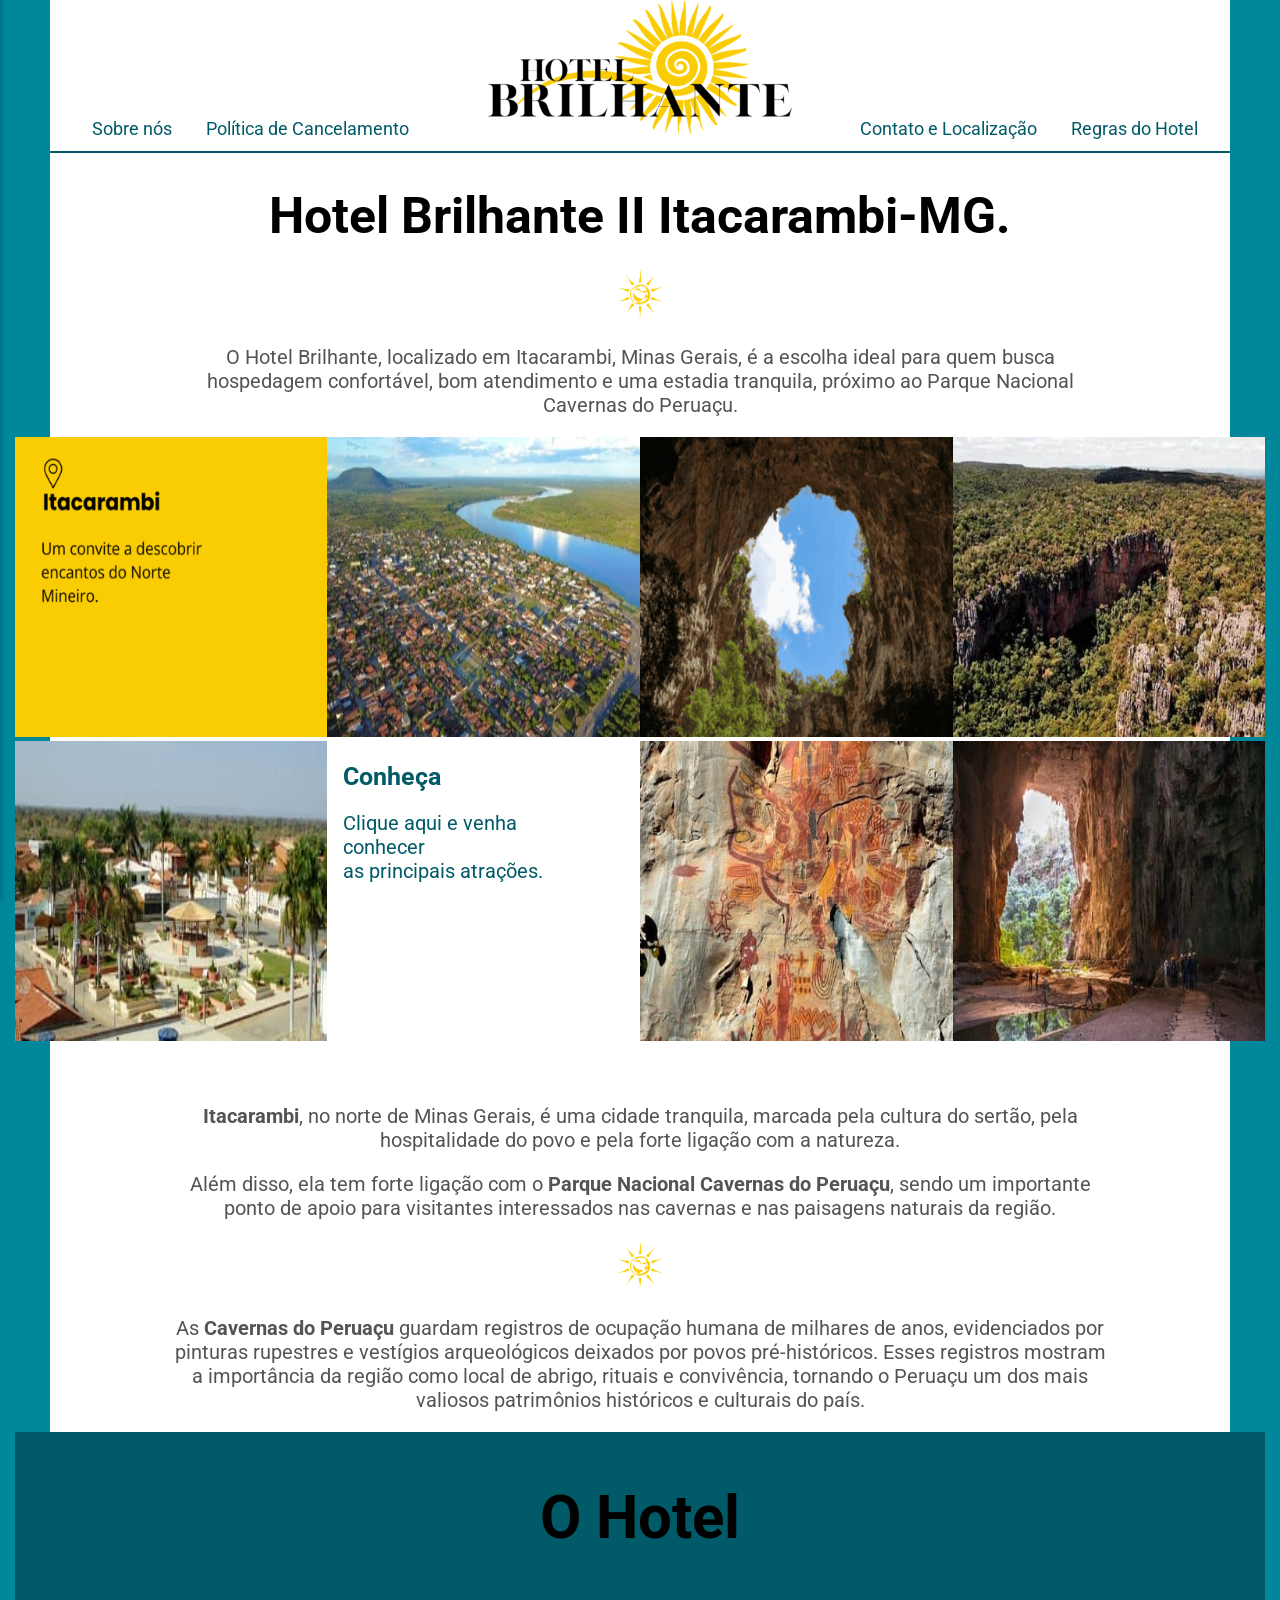
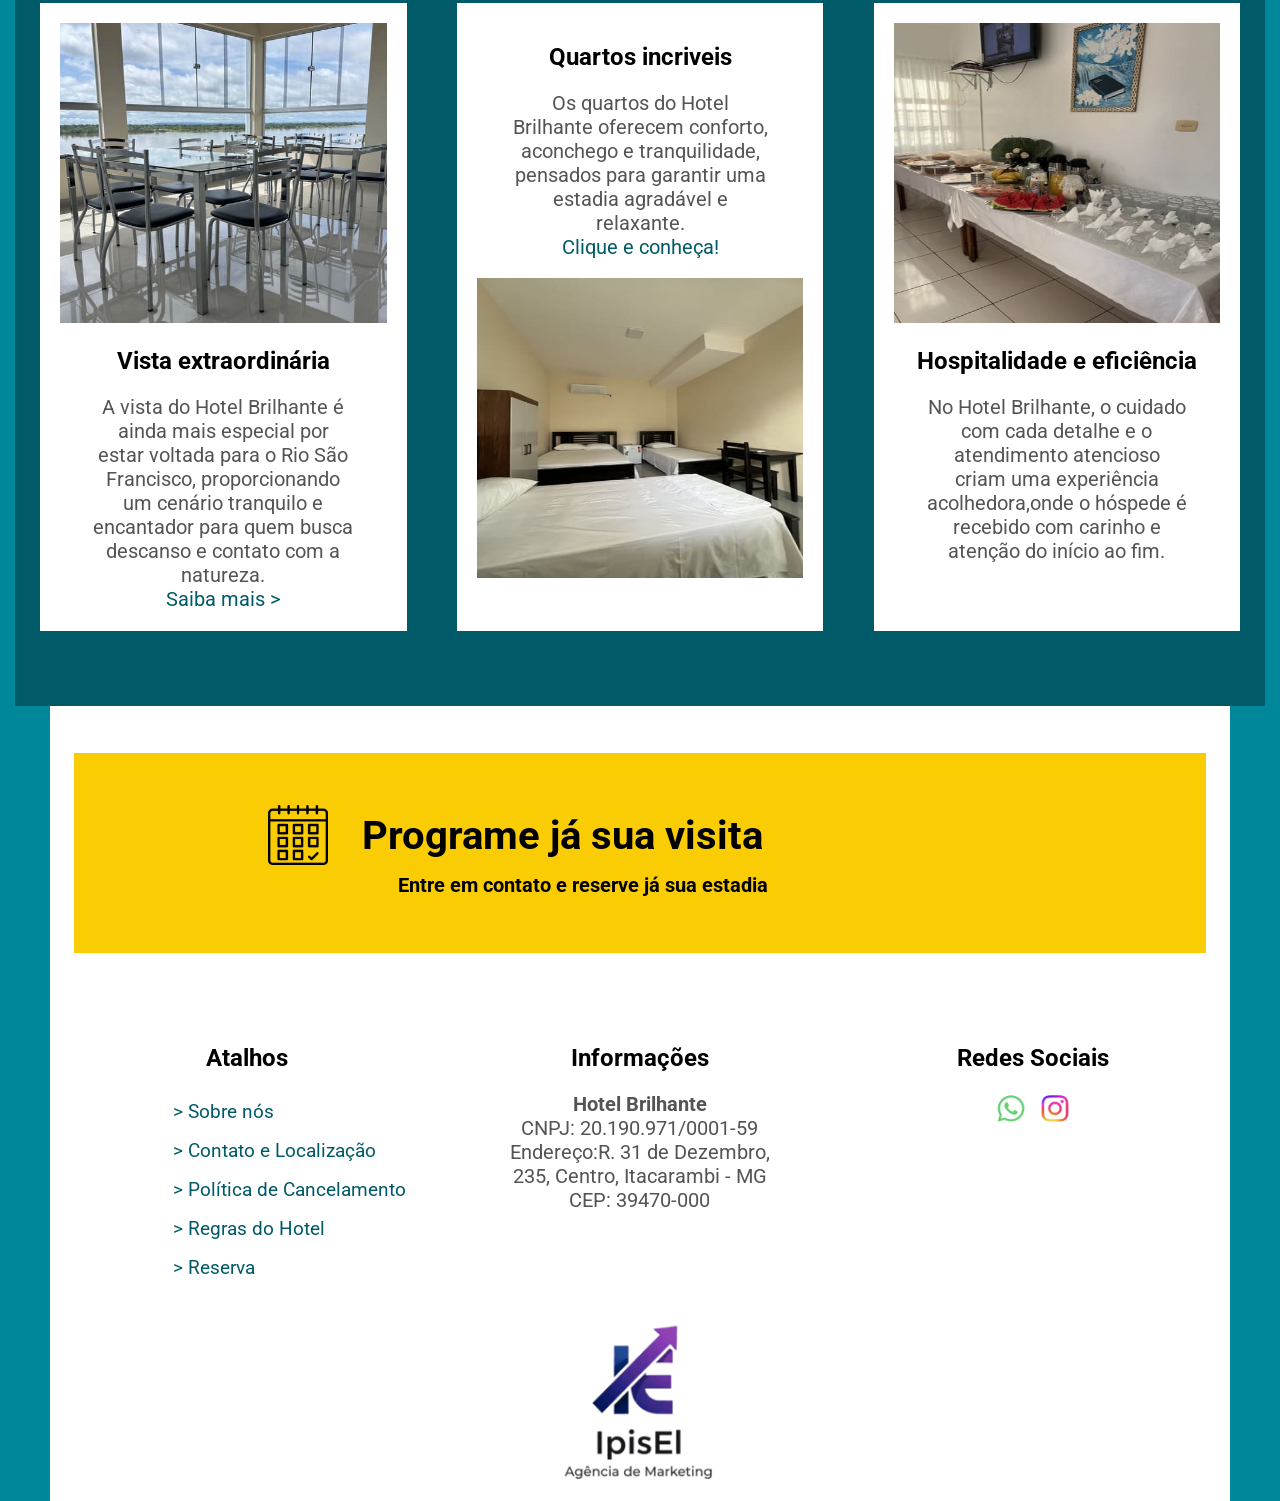
==== index.html @ b3b98c2a "atualização" ====
<!doctype html>
<html lang="pt-br">
  <head>
    <!--METADADOS DO SITE-->
    <meta charset="UTF-8" />

    <meta http-equiv="X-UA-Compatible" content="IE=edge" />

    <meta name="viewport" content="width=device-width, initial-scale=1.0" />
    <meta name="author" content="Luis Carlos S. S. Junior - IpisEl" />
    <meta
      name="description"
      content="Hospede-se no Hotel Brilhante 2 em Itacarambi MG. Conforto, ótimo preço e reservas rápidas. Próximo a Peruaçu e atrações locais."
    />
    <meta
      name="keywords"
      content="hotel, viagem, hospedagem, diária, reserva, itacarambi, peruaçu, caverna"
    />

    <meta property="og:title" content="Hotel Brilhante 2 em Itacarambi MG" />
    <meta
      property="og:description"
      content="Conforto, ótimo preço e reservas rápidas."
    />
    <meta
      property="og:image"
      content="https://hotelbrilhante.com.br/img/og.jpg"
    />
    <meta property="og:url" content="https://hotelbrilhante.com.br/" />
    <meta property="og:type" content="website" />
    <meta property="og:locale" content="pt_BR" />
    <meta property="og:site_name" content="Hotel Brilhante 2" />

    <!--TÍTULO DO SITE-->
    <title>Hotel Brilhante 2 em Itacarambi MG | Página Principal</title>

    <!--LINK ICON-->
    <link
      rel="icon"
      href="https://hotelbrilhante.com.br/img/sol.png"
      type="image/png"
    />

    <!--LINK PARA O CSS-->
    <link rel=" stylesheet" href="css/global.css" />
    <link rel=" stylesheet" href="css/index.css" />
    <link rel=" stylesheet" href="css/responsividade.css" />
  </head>

  <body>
    <!--TOPO-->
    <nav class="navbar">
      <div class="btn-hamburger">☰</div>
      <div class="navegacao">
        <!--MENU DE NAVEGAÇÃO-->
        <a href="sobre.html">Sobre nós</a>
        <a href="cancelamento.html">Política de Cancelamento</a>
      </div>

      <div class="logo">
        <!--LOGO-->
        <img
          src="img/logo.png"
          alt="Logo principal do hotel brilhante 2 itacarambi minas gerais."
        />
      </div>

      <div class="navegacao">
        <!--MENU DE NAVEGAÇÃO-->
        <a href="contato.html">Contato e Localização</a>

        <a href="regras.html">Regras do Hotel</a>
      </div>

      <div class="menu-mobile">
        <div class="btn-fechar">×</div>
        <a href="sobre.html">Sobre nós</a>
        <a href="contato.html">Contato e Localização</a>
        <a href="cancelamento.html">Política de Cancelamento</a>
        <a href="regras.html">Regras do Hotel</a>
        <a href="reserva.html">Reserva</a>
      </div>

      <div class="overlay"></div>
    </nav>

    <header class="header">
      <h1>Hotel Brilhante II Itacarambi-MG.</h1>
      <img src="img/sol.png" alt="Sol" style="width: 50px" />

      <!--FRASE SOBRE O HOTEL-->
      <p>
        O Hotel Brilhante, localizado em Itacarambi, Minas Gerais, é a escolha
        ideal para quem busca hospedagem confortável, bom atendimento e uma
        estadia tranquila, próximo ao Parque Nacional Cavernas do Peruaçu.
      </p>

      <section class="grupo-img">
        <!--IMAGENS ILUSTRATIVAS-->
        <figure class="imagens">
          <img src="img/itac.png" alt="Imagem de itacarambi minas gerais." />
        </figure>

        <figure class="imagens">
          <img src="img/cidade.jpeg" alt="Imagem de itacarambi minas gerais." />
        </figure>

        <figure class="imagens">
          <img
            src="img/coracao.png"
            alt="Imagem do coração que fica dentro das cavernas do peruaçu, próximo ao hotel brilhante 2 em itacarambi minas gerais."
          />
        </figure>

        <figure class="imagens">
          <img
            src="img/peru.jpeg"
            alt="Imagem da caverna do peruaçu vista de cima que fica proxíma ao hotel brilhante 2 de itacarambi minas gerais."
          />
        </figure>

        <figure class="imagens">
          <img src="img/itac2.jpeg" alt="Imagem de itacarambi minas gerais." />
        </figure>

        <figure class="imagens">
          <h2>Conheça</h2>
          <a href="contato.html"
            >Clique aqui e venha conhecer<br />
            as principais atrações.</a
          >
        </figure>

        <figure class="imagens">
          <img
            src="img/desenhos.jpeg"
            alt="Imagem dos desenhos que ficam dentro das cavernas do peruaçu que fica proxímo ao hotel brilhante 2 itacarambi."
          />
        </figure>

        <figure class="imagens">
          <img
            src="img/caverna.jpeg"
            alt="Imagem do interior das cavernas do peruaçu que fica proxímo ao hotel brilhante 2 em itacarambi minas gerais."
          />
        </figure>
      </section>
    </header>

    <main class="header">
      <!--UM POUCO SOBRE ITACARAMBI-->
      <p>
        <strong>Itacarambi</strong>, no norte de Minas Gerais, é uma cidade
        tranquila, marcada pela cultura do sertão, pela hospitalidade do povo e
        pela forte ligação com a natureza.
      </p>

      <!--UM POUCO SOBRE O PERUAÇU-->
      <p>
        Além disso, ela tem forte ligação com o
        <strong>Parque Nacional Cavernas do Peruaçu</strong>, sendo um
        importante ponto de apoio para visitantes interessados nas cavernas e
        nas paisagens naturais da região.
      </p>

      <div class="sol">
        <img
          src="img/sol.png"
          alt="Mini logo divísoria de texto do hotel brilhante 2 itacarambi minas gerais, formato de sol."
          style="width: 50px"
        />
      </div>

      <p>
        As <strong>Cavernas do Peruaçu</strong> guardam registros de ocupação
        humana de milhares de anos, evidenciados por pinturas rupestres e
        vestígios arqueológicos deixados por povos pré-históricos. Esses
        registros mostram a importância da região como local de abrigo, rituais
        e convivência, tornando o Peruaçu um dos mais valiosos patrimônios
        históricos e culturais do país.
      </p>

      <section class="cards">
        <h2 id="hotel">O Hotel</h2>

        <div class="coluna">
          <!--ATALHOS-->
          <!--ADICIONAR FOTO-->
          <img
            src="img/vista.jpeg"
            alt="Imagem da vista do hotel brilhante 2 itacarambi."
          />
          <h2>Vista extraordinária</h2>
          <p>
            A vista do Hotel Brilhante é ainda mais especial por estar voltada
            para o Rio São Francisco, proporcionando um cenário tranquilo e
            encantador para quem busca descanso e contato com a natureza.
            <br /><a href="contato.html">Saiba mais ></a>
          </p>
        </div>

        <div class="coluna">
          <h2>Quartos incriveis</h2>
          <p>
            Os quartos do Hotel Brilhante oferecem conforto, aconchego e
            tranquilidade, pensados para garantir uma estadia agradável e
            relaxante. <br /><a href="contato.html">Clique e conheça!</a>
          </p>
          <br />
          <!--ADICIONAR FOTO-->
          <img
            src="img/aptoFamilia.jpeg"
            alt="Imagem de uma dos quartos do hotel brilhante 2 em itacarambi minas gerais."
          />
        </div>

        <div class="coluna">
          <!--ADICIONAR FOTO-->
          <img
            src="img/cafe.jpeg"
            alt="Imagem do café da manhã gratuito do hotel brilhante 2 em itacarambi minas gerais."
          />
          <h2>Hospitalidade e eficiência</h2>
          <p>
            No Hotel Brilhante, o cuidado com cada detalhe e o atendimento
            atencioso criam uma experiência acolhedora,onde o hóspede é recebido
            com carinho e atenção do início ao fim.
          </p>
        </div>
      </section>
      <a href="contato.html" style="text-decoration: none">
        <div class="reserva">
          <img
            src="img/compromisso.png"
            alt="Imagem criativa de reserva para o hotel brilhante 2 em itacarambi minas gerais."
          />
          <h2>Programe já sua visita</h2>
          <h3>Entre em contato e reserve já sua estadia</h3>
        </div>
      </a>
    </main>

    <footer class="rodape">
      <div class="atalhos">
        <!--LINK RELATIVO(INTERNO)-->
        <h2>Atalhos</h2>
        <a href="sobre.html">> Sobre nós</a>
        <a href="contato.html">> Contato e Localização</a>
        <a href="cancelamento.html">> Política de Cancelamento</a>
        <a href="regras.html">> Regras do Hotel</a>
        <a href="reserva.html">> Reserva</a>
      </div>

      <div class="informacoes">
        <!--INFORMAÇÕES DO HOTEL-->
        <h2>Informações</h2>
        <p>
          <strong>Hotel Brilhante</strong><br />CNPJ: 20.190.971/0001-59
          <br />Endereço:R. 31 de Dezembro,<br />
          235, Centro, Itacarambi - MG<br />
          CEP: 39470-000
        </p>
      </div>

      <div class="redes">
        <!--REDES SOCIAIS-->
        <h2>Redes Sociais</h2>
        <a
          href="https://wa.me//553836131170?text=Olá, quero fazer uma reserva.
"
          target="_blank"
          ><img
            src="img/whatsappicon.png"
            alt="Logo que redireciona para o WhatsApp do hotel brilhante 2 em itacarambi minas gerais."
        /></a>

        <a href="https://www.instagram.com/hotelbrilhante2/" target="_blank"
          ><img
            src="img/instagramicon.png"
            alt="Logo que redireciona para o Instagram do hotel brilhante 2 em itacarambi minas gerais."
        /></a>
      </div>

      <div class="ipisel">
        <!--LOGO IPISEL-->
        <img
          src="img/ipisel.png"
          alt="Logo da empresa ipisel que criou o site do hotel brilhante 2 itacarambi minas gerais."
        />
      </div>
    </footer>

    <script src="js/global.js" defer></script>
  </body>
</html>
---- css/global.css ----
/*FONTE*/
/* roboto-regular - latin */
@font-face {
  font-display: swap; /* Check https://developer.mozilla.org/en-US/docs/Web/CSS/@font-face/font-display for other options. */
  font-family: "Roboto";
  font-style: normal;
  font-weight: 400;
  src: url("../fonts/roboto-v51-latin-regular.woff2") format("woff2"); /* Chrome 36+, Opera 23+, Firefox 39+, Safari 12+, iOS 10+ */
}
/* roboto-700 - latin */
@font-face {
  font-display: swap; /* Check https://developer.mozilla.org/en-US/docs/Web/CSS/@font-face/font-display for other options. */
  font-family: "Roboto";
  font-style: normal;
  font-weight: 700;
  src: url("../fonts/roboto-v51-latin-700.woff2") format("woff2"); /* Chrome 36+, Opera 23+, Firefox 39+, Safari 12+, iOS 10+ */
}

/*GERAL*/
* {
  box-sizing: border-box;
}

/*BODY*/
body {
  margin: 0px;
  font-family: "Roboto", sans-serif;
  border-left: #00879a 300px solid;
  border-right: #00879a 300px solid;
}

/*PARÁGRAFO*/
p {
  color: #545454;
}

img {
  max-width: 100%;
}

/*NAVEGAÇÃO DO TOPO*/
.navbar {
  display: flex;
  flex-flow: row wrap;
  height: auto;
  justify-content: center;
  align-items: end;
  border-bottom: 2px #005a67 solid;
}

/*LOGO DO TOPO*/
.logo {
  flex: 30%;
  text-align: center;
  margin-bottom: 1%;
}

.logo a:hover {
  opacity: 0.5;
}

.logo img {
  width: 90%;
}

/*LINKS DO TOPO*/
.navegacao {
  flex: 30%;
  text-align: center;
  margin-bottom: 1%;
  margin-left: 1%;
  margin-right: 1%;
}

.navegacao a {
  color: #005a67;
  text-decoration: none;
  font-size: 18px;
  padding: 20px 15px;
}

.navegacao a:hover {
  border-top: 2px #facc04 solid;
  color: #005a67;
}

.btn-hamburger {
  font-size: 30px;
  cursor: pointer;
  display: none;
  height: 35px;
  padding-left: 2px;
  padding-right: 2px;
  border-radius: 3px;
  position: relative;
  z-index: 999;
  top: 20px;
  left: 10px;
}

.btn-hamburger:hover {
  opacity: 0.5;
}

.btn-fechar:hover {
  opacity: 0.5;
}

.menu-mobile {
  position: fixed;
  top: 0;
  left: -250px;
  width: 250px;
  height: 100vh;
  background: #ffffff;
  display: flex;
  flex-direction: column;
  gap: 20px;
  padding: 60px 20px;
  transition: 0.3s ease;
  box-shadow: 2px 0 5px rgba(0, 0, 0, 0.2);
  background-color: #005a67;
  z-index: 1000;
}

.menu-mobile a {
  font-size: 18px;
  text-decoration: none;
  color: white;
  height: 20px;
  margin-top: 10%;
}

.menu-mobile a:hover {
  border-top: 2px #facc04 solid;
  color: black;
}

.menu-mobile.ativo {
  left: 0;
}

.btn-fechar {
  font-size: 30px;
  cursor: pointer;
  position: absolute;
  top: 15px;
  right: 15px;
}

.overlay {
  position: fixed;
  top: 0;
  left: 0;
  width: 100vw;
  height: 100vh;
  background: rgba(0, 0, 0, 0.6);
  opacity: 0;
  pointer-events: none;
  transition: 0.3s ease;
  z-index: 900;
}

.overlay.ativo {
  opacity: 1;
  pointer-events: all;
}

/*HEADER GLOBAL (TEXTOS)*/
.header {
  text-align: center;
  margin-bottom: 5%;
}

.header h1 {
  font-size: 50px;
  margin-bottom: 2%;
}

.header p {
  font-size: 20px;
  margin-left: 20%;
  margin-right: 20%;
}

.header h3 {
  font-size: 30px;
}

.header ul {
  display: inline-block;
  width: 550px;
  text-align: left;
  color: gray;
  padding-left: 100px;
  font-size: 20px;
}

/*RODAPÉ*/
.rodape {
  display: flex;
  flex-flow: row wrap;
}

/*ATALHOS DO RODAPÉ*/
.atalhos {
  flex: 30%;
  margin: 1%;
  text-align: center;
}

.atalhos a {
  display: inline-block;
  text-align: left;
  width: 100%;
  padding-left: 30%;
  padding-top: 8px;
  padding-bottom: 8px;
  font-size: 19px;
  text-decoration: none;
  color: #005a67;
}

.atalhos a:hover {
  color: #facc04;
}

/*INFORMAÇÕES DO HOTEL DO RODAPÉ*/
.informacoes {
  flex: 30%;
  margin: 1%;
  text-align: center;
}

.informacoes p {
  font-size: 20px;
}

/*REDES SOCIAS DO RODAPÉ*/
.redes {
  flex: 30%;
  margin: 1%;
  text-align: center;
}

.redes img {
  width: 40px;
}

.redes img:hover {
  opacity: 0.5;
}

/*LOGO DO RODAPÉ*/
.ipisel {
  flex: 100%;
  text-align: center;
}

.ipisel img {
  width: 20%;
}

/*REGRAS*/

.regras {
  text-align: center;
  margin-bottom: 5%;
}

.regras h1 {
  font-size: 50px;
  margin-bottom: 2%;
}

.regras p {
  font-size: 20px;
  margin-left: 20%;
  margin-right: 20%;
}

.regras h2 {
  font-size: 30px;
}
---- css/index.css ----
/*SEÇÃO DE TEXTOS E IMAGENS DO HEADER*/
.grupo-img {
  display: flex;
  flex-flow: row wrap;
  width: 106%;
  position: relative;
  right: 3%;
}

.imagens {
  flex: 25%;
  width: 100%;
  margin: 0px;
}

.imagens img {
  width: 100%;
  height: 300px;
}

.imagens h2,
.imagens a {
  display: inline-block;
  color: #005a67;
  text-align: left;
  width: 80%;
  margin-right: 10%;
}

.imagens h2 {
  font-size: 25px;
}

.imagens a {
  font-size: 20px;
  text-decoration: none;
}

.imagens a:hover {
  color: #facc04;
}

/*SEÇÃO DOS CARDS*/
.cards {
  display: flex;
  flex-flow: row wrap;
  background-color: #005a67;
  width: 106%;
  position: relative;
  right: 3%;
  padding-bottom: 50px;
}

#hotel {
  flex: 100%;
  font-size: 60px;
}

.coluna {
  flex: 27%;
  background-color: white;
  margin: 0% 2% 2% 2%;
  padding: 20px;
}

.coluna h3 {
  font-size: 22px;
}

.coluna p {
  margin: 0px;
}

.coluna a {
  text-decoration: none;
  color: #005a67;
}

.coluna img {
  width: 100%;
  height: 300px;
}

.coluna a:hover {
  color: #facc04;
}

.reserva {
  display: flex;
  flex-flow: row wrap;
  justify-content: center;
  align-items: center;
  background-color: #facc04;
  margin: 4% 2% 0 2%;
  height: 200px;
}

.reserva img {
  width: 60px;
  position: relative;
  top: 10%;
  right: 11%;
}

.reserva h2 {
  font-size: 40px;
  margin-left: 3%;
  position: relative;
  top: 10%;
  right: 11%;
  color: black;
}

.reserva h3 {
  font-size: 20px;
  width: 70%;
  position: relative;
  bottom: 15%;
  right: 5%;
  color: black;
}

.reserva:hover {
  opacity: 0.5;
  cursor: pointer;
}
---- css/responsividade.css ----
@media screen and (max-width: 1756px) {
  body {
    border-left: #00879a 200px solid;
    border-right: #00879a 200px solid;
  }

  .card-quarto {
    margin-left: 10%;
    margin-right: 10%;
  }

  .qtd-quarto {
    left: 18%;
  }

  .header p {
    margin-left: 10%;
    margin-right: 10%;
  }

  .botao-reserva {
    right: 9%;
  }

  #total {
    flex: 20%;
  }

  .quarto p {
    margin-left: 0px;
  }
}

@media screen and (max-width: 1556px) {
  body {
    border-left: #00879a 100px solid;
    border-right: #00879a 100px solid;
  }

  .botao-reserva {
    right: 5%;
  }
}

@media screen and (max-width: 1356px) {
  body {
    border-left: #00879a 50px solid;
    border-right: #00879a 50px solid;
  }

  .botao-reserva {
    right: 1%;
  }
}

@media screen and (max-width: 1256px) {
  body {
    border-left: #00879a 20px solid;
    border-right: #00879a 20px solid;
  }

  .grupo-img {
    max-width: 102%;
    left: -1%;
  }

  .cards {
    max-width: 102%;
    left: -1%;
  }

  .contato-local {
    max-width: 102%;
    left: -1%;
  }

  .template {
    max-width: 102%;
    left: -1%;
  }
}

@media screen and (max-width: 1196px) {
  body {
    border-left: none;
    border-right: none;
  }

  .navbar {
    padding-bottom: 30px;
  }

  .logo {
    flex: 20%;
  }

  .grupo-img {
    max-width: 100%;
    left: 0%;
  }

  .imagens img {
    height: 250px;
  }

  .cards {
    max-width: 100%;
    left: 0%;
  }

  .contato-local {
    max-width: 100%;
    left: 0%;
  }

  .template {
    max-width: 100%;
    left: 0%;
  }

  .card-quarto {
    margin-left: 1%;
    margin-right: 1%;
  }

  #preenchimento {
    margin: 0px;
    width: 100%;
  }

  .dados {
    width: 95%;
  }
}

@media screen and (max-width: 1048px) {
  .logo {
    flex: 10%;
  }
}

@media screen and (max-width: 956px) {
  .botao-reserva {
    right: 1%;
  }

  .navegacao {
    display: none;
  }

  .logo {
    flex: 100%;
    margin: 0px;
    position: relative;
  }

  .btn-hamburger {
    display: block;
    position: relative;
    left: -45%;
  }

  .menu-mobile a {
    display: block;
  }

  .logo img {
    width: 50%;
  }
}

@media screen and (max-width: 890px) {
  .header-dados h2 {
    font-size: 30px;
  }

  .header-dados h1 {
    font-size: 50px;
  }

  .header h2 {
    font-size: 30px;
  }

  .header h1 {
    font-size: 50px;
  }

  .imagens {
    flex: 0 0 50%;
    max-width: 50%;
  }

  .imagens img {
    height: 400px;
  }

  .coluna {
    flex: 100%;
    margin: 1% 10% 1% 10%;
  }

  .coluna img {
    height: 500px;
  }

  .atalhos a {
    padding-left: 10%;
  }

  .coluna-esq {
    flex: 100%;
    margin: 5% 10% 5% 10%;
  }

  .coluna-dir {
    flex: 100%;
    margin: 5% 10% 5% 10%;
  }

  .qtd-quarto {
    left: 10%;
  }

  #total {
    margin-right: 5%;
  }

  #name input {
    width: 400px;
  }

  #mail input {
    width: 400px;
  }

  #phone input {
    width: 200px;
  }

  #cp input {
    width: 200px;
  }

  #state input {
    width: 200px;
  }

  #city input {
    width: 200px;
  }

  #road input {
    width: 200px;
  }

  #number input {
    width: 200px;
  }

  #neighborhood input {
    width: 200px;
  }

  #datas {
    flex: 40%;
    margin-left: 5%;
  }

  .ipisel img {
    width: 30%;
  }

  .reserva h2 {
    font-size: 40px;
  }
}

@media screen and (max-width: 726px) {
  .qtd-quarto {
    left: 5%;
  }

  .imagens img {
    height: 300px;
  }

  #datas {
    font-size: 15px;
  }

  #total {
    font-size: 15px;
    margin: 0;
    margin-right: 2%;
  }

  #lista-reservas {
    font-size: 15px;
  }

  #dados-reserva img {
    width: 50px;
  }

  .imagens a {
    font-size: 15px;
  }

  .reserva {
    height: 300px;
  }

  .reserva img {
    right: 0%;
    left: 40%;
  }

  .reserva h2 {
    margin-top: 17%;
    right: 25%;
    width: 100%;
    font-size: 30px;
  }

  .reserva h3 {
    margin-top: 8%;
    right: 20%;
    font-size: 15px;
  }
}

@media screen and (max-width: 678px) {
  .header-dados h1 {
    font-size: 40px;
  }

  .header h1 {
    font-size: 40px;
  }

  .img-quarto {
    flex: 100%;
    border: #00879a 5px solid;
  }

  .img-quarto img {
    width: 100%;
    margin: 5%;
  }

  .quarto {
    flex: 100%;
    border: #00879a 5px solid;
  }

  .qtd-quarto {
    left: 15%;
  }

  .atalhos {
    flex: 100%;
    text-align: left;
  }

  .atalhos h2 {
    padding-left: 10%;
  }

  .redes {
    flex: 100%;
    text-align: left;
    padding-left: 10%;
  }

  .informacoes {
    flex: 100%;
    text-align: left;
    padding-left: 10%;
  }

  #name input {
    width: 300px;
  }

  #mail input {
    width: 300px;
  }

  #birth input {
    width: 180px;
  }

  #phone input {
    width: 300px;
  }

  #cp input {
    width: 300px;
  }

  #state input {
    width: 300px;
  }

  #city input {
    width: 300px;
  }

  #road input {
    width: 300px;
  }

  #number input {
    width: 300px;
  }

  #neighborhood input {
    width: 300px;
  }

  .reserva h2 {
    right: 20%;
  }

  .reserva h3 {
    right: 15%;
  }

  .botao-reserva {
    width: 200px;
    height: 150;
  }

  #botao-click {
    width: 70%;
    height: 80px;
  }

  .botao-reserva h3 {
    font-size: 15px;
  }

  .botao-reserva p {
    font-size: 15px;
  }

  #click {
    left: 60px;
  }
}

@media screen and (max-width: 554px) {
  .qtd-quarto {
    left: 10%;
  }

  .quarto img {
    width: 50px;
  }

  .coluna {
    flex: 100%;
    margin: 1% 5% 1% 5%;
  }

  .coluna-esq {
    flex: 100%;
    margin: 5% 5% 5% 5%;
  }

  .coluna-dir {
    flex: 100%;
    margin: 5% 5% 5% 5%;
  }

  .reserva h2 {
    right: 15%;
  }

  .reserva h3 {
    right: 10%;
  }

  .ipisel img {
    width: 40%;
  }

  #whats {
    width: 90%;
  }

  #site {
    width: 80%;
  }
}

@media screen and (max-width: 490px) {
  .header-dados h1 {
    font-size: 30px;
  }

  .header h1 {
    font-size: 30px;
  }

  .qtd-quarto {
    left: 5%;
  }

  .reserva h2 {
    right: 10%;
  }

  .reserva h3 {
    right: 5%;
    width: 100%;
  }
}

@media screen and (max-width: 449px) {
  .qtd-quarto {
    left: 0%;
    border: #00879a solid 3px;
    width: 90%;
  }

  .quarto {
    padding-bottom: 10px;
  }

  .header h1 {
    font-size: 30px;
    padding-bottom: 30px;
  }

  .header-reserva h2 {
    width: 100%;
  }

  .coluna {
    flex: 100%;
    margin: 1% 2% 1% 2%;
  }

  .coluna img {
    height: 300px;
  }

  .coluna-esq {
    flex: 100%;
    margin: 5% 2% 5% 2%;
  }

  .coluna-dir {
    flex: 100%;
    margin: 5% 2% 5% 2%;
  }

  .coluna-esq h2,
  .coluna-esq p {
    margin-right: 10%;
    margin-left: 10%;
  }

  .coluna-dir h2 {
    width: 100%;
  }

  .quarto h2 {
    width: 60%;
  }

  .imagens img {
    height: 200px;
  }

  .reserva h3 {
    right: 10%;
  }

  .ipisel img {
    width: 40%;
  }

  .regras h2 {
    margin-left: 5%;
    margin-right: 5%;
  }

  .imagens h2 {
    font-size: 20px;
  }
}

@media screen and (max-width: 415px) {
  #lista-reservas {
    font-size: 13px;
  }

  #formulario {
    margin-left: 5%;
  }

  #confirmar-reserva {
    margin-left: 15%;
  }

  .quarto h2 {
    width: 70%;
  }

  .quarto img {
    width: 40px;
  }

  .template h2 {
    font-size: 30px;
  }

  .imagens a {
    font-size: 15px;
  }

  .imagens img {
    height: 180px;
  }

  .quarto img {
    width: 30px;
  }

  .quarto h2 {
    font-size: 25px;
    width: 70%;
  }

  .quarto h3 {
    font-size: 15px;
  }

  .reserva img {
    left: 35%;
  }

  .reserva h2 {
    right: 10%;
    width: 100%;
    margin-left: 0px;
    right: 10%;
    font-size: 25px;
  }

  .reserva h3 {
    right: 0%;
    font-size: 15px;
  }
}

@media screen and (max-width: 370px) {
  .reserva h3 {
    right: 10%;
  }

  #name input {
    width: 200px;
  }

  #mail input {
    width: 200px;
  }

  #cp input {
    width: 200px;
  }

  #phone input {
    width: 200px;
  }

  #state input {
    width: 200px;
  }

  #city input {
    width: 200px;
  }

  #road input {
    width: 200px;
  }

  #number input {
    width: 200px;
  }

  #neighborhood input {
    width: 200px;
  }

  #lista-reservas {
    font-size: 10px;
  }

  #datas {
    font-size: 13px;
  }

  #total {
    font-size: 13px;
  }

  #dados-reserva img {
    width: 30px;
  }

  #whats {
    width: 90%;
  }

  #site {
    width: 80%;
  }

  .reserva h2 {
    right: 5%;
  }

  .reserva h3 {
    right: 0%;
    font-size: 12px;
  }

  .ipisel img {
    width: 50%;
  }
}
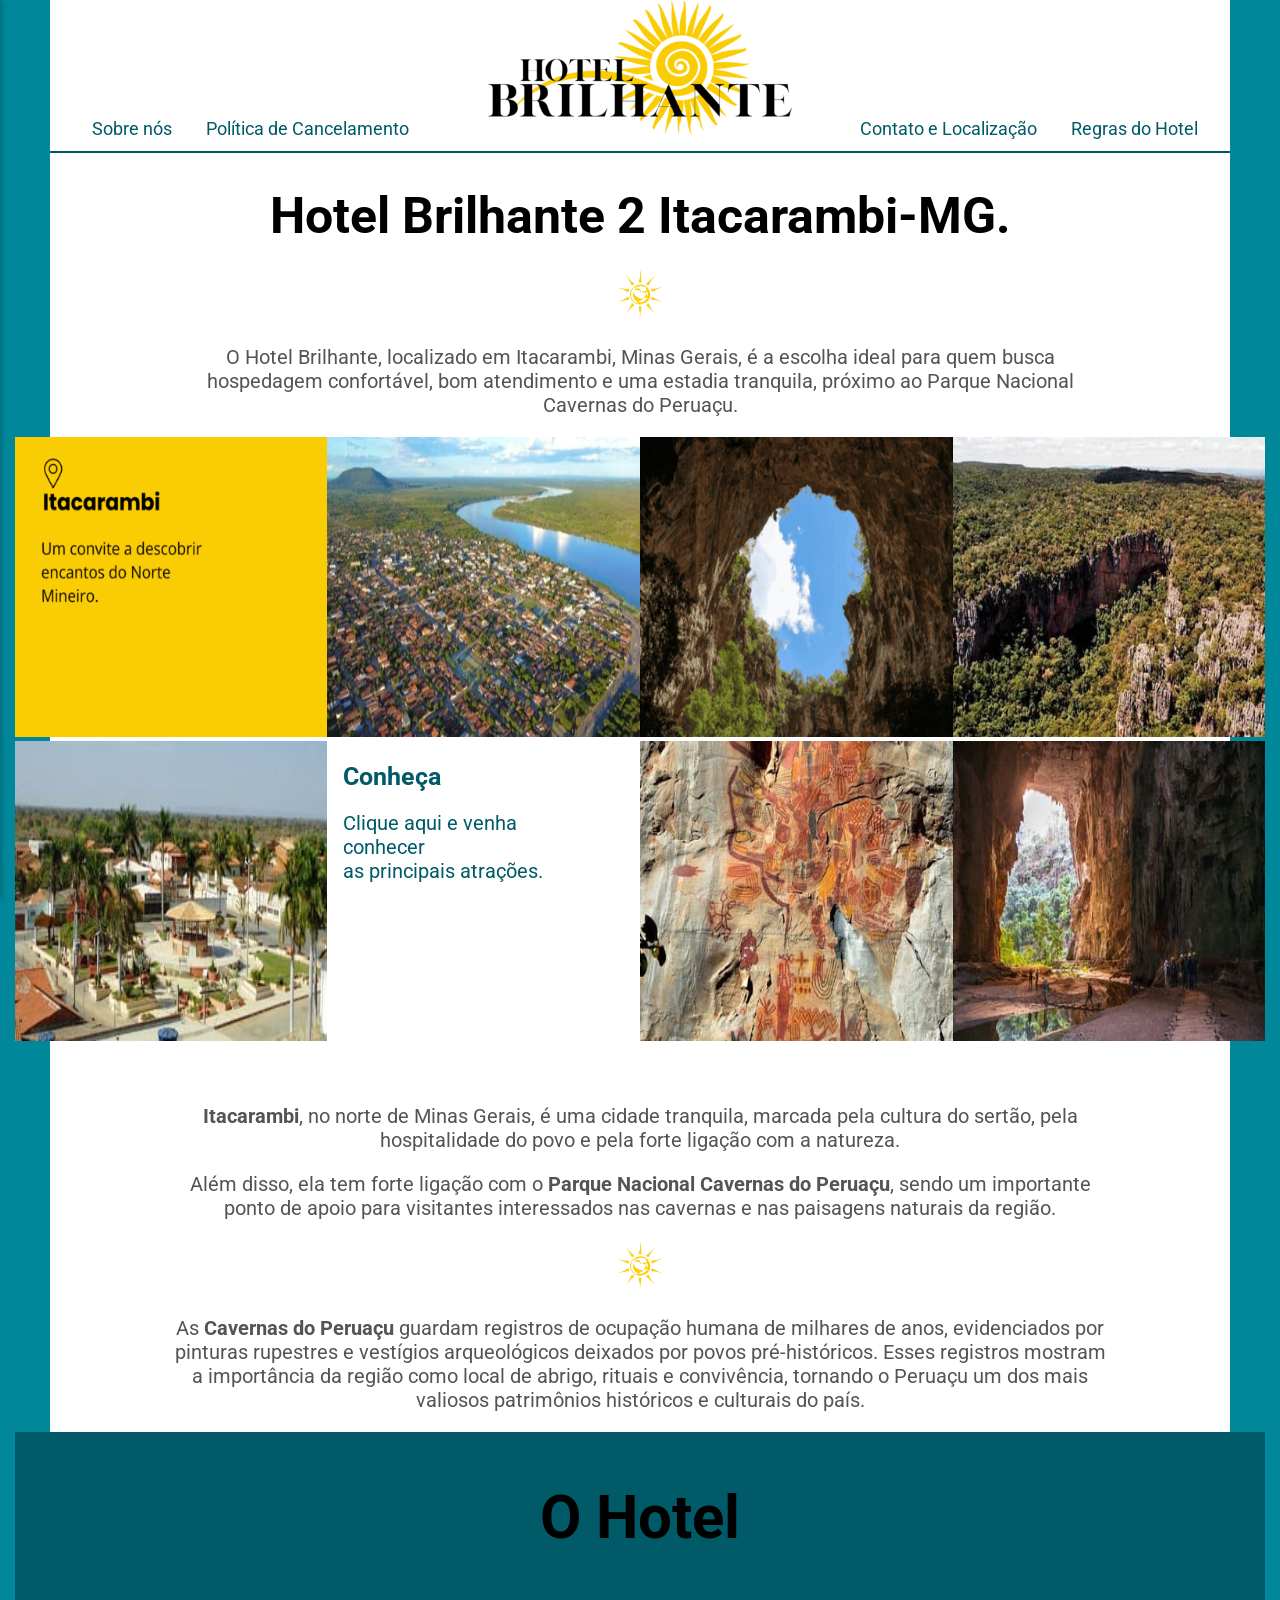
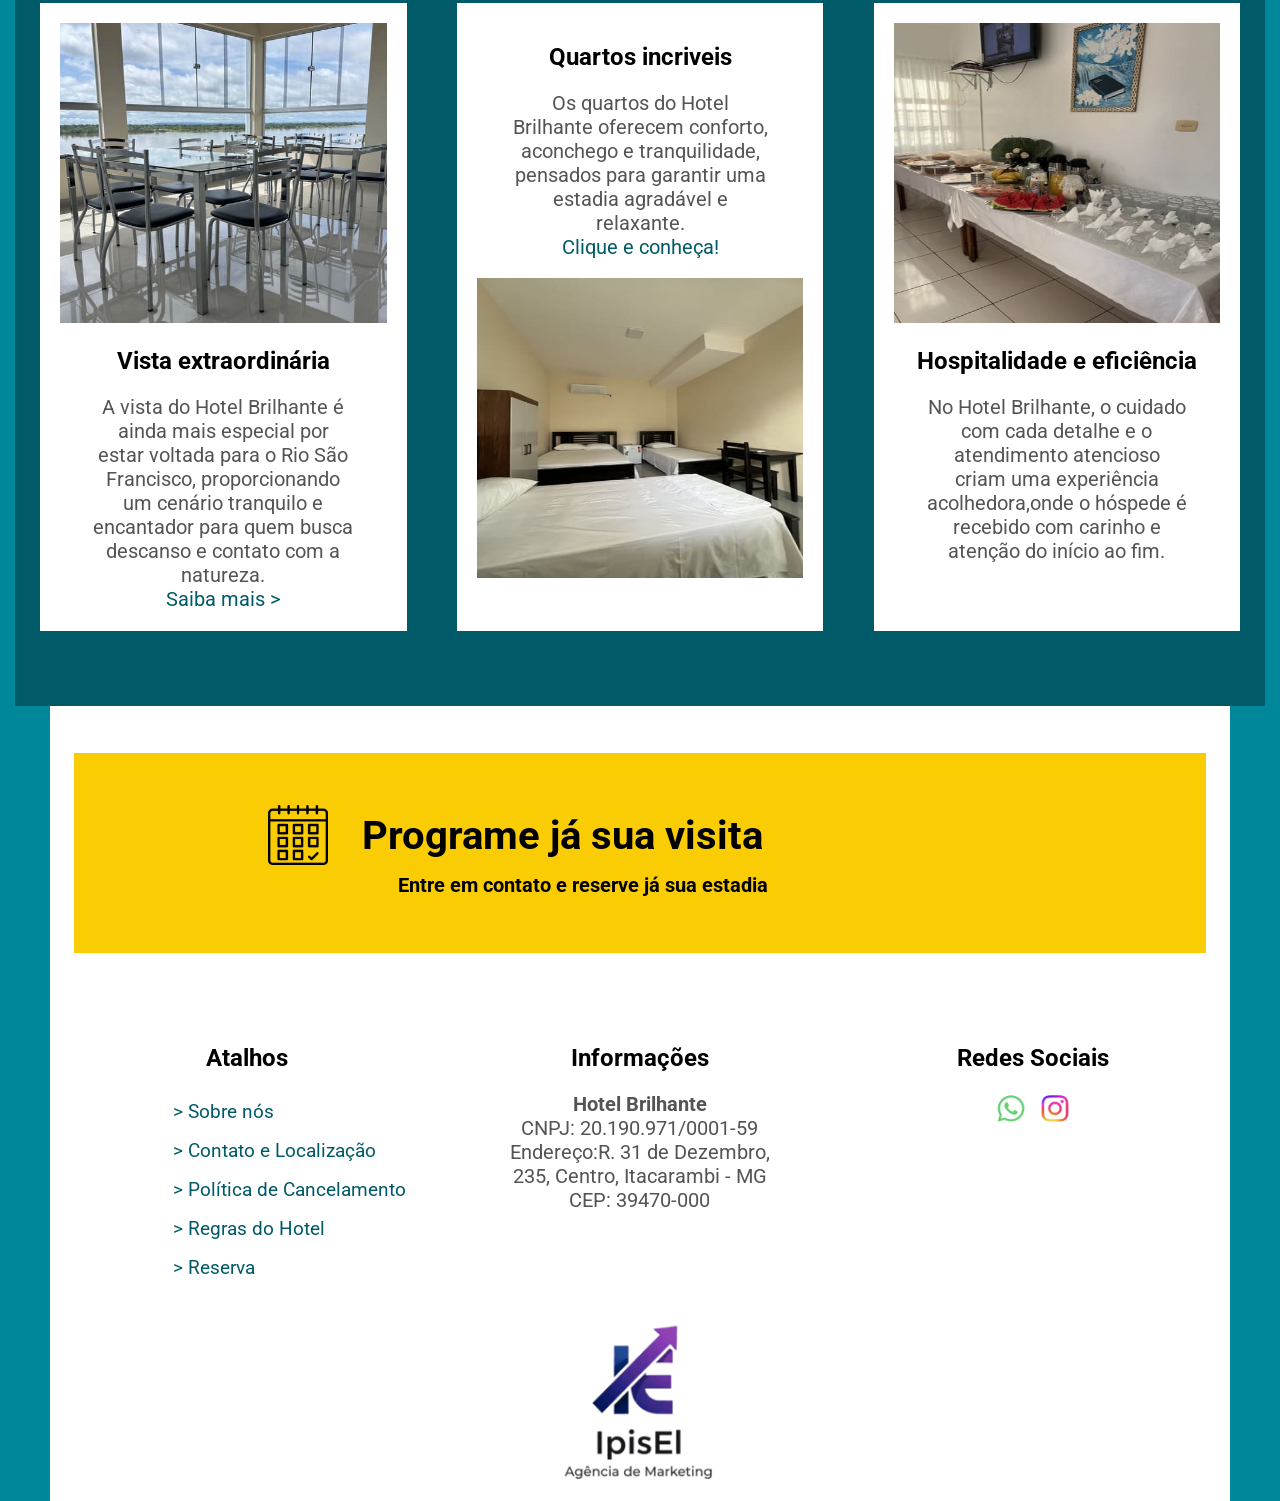
==== commit 16b8c67e: "att" ====
--- a/index.html
+++ b/index.html
@@ -85,7 +85,7 @@
     </nav>
 
     <header class="header">
-      <h1>Hotel Brilhante II Itacarambi-MG.</h1>
+      <h1>Hotel Brilhante 2 Itacarambi-MG.</h1>
       <img src="img/sol.png" alt="Sol" style="width: 50px" />
 
       <!--FRASE SOBRE O HOTEL-->
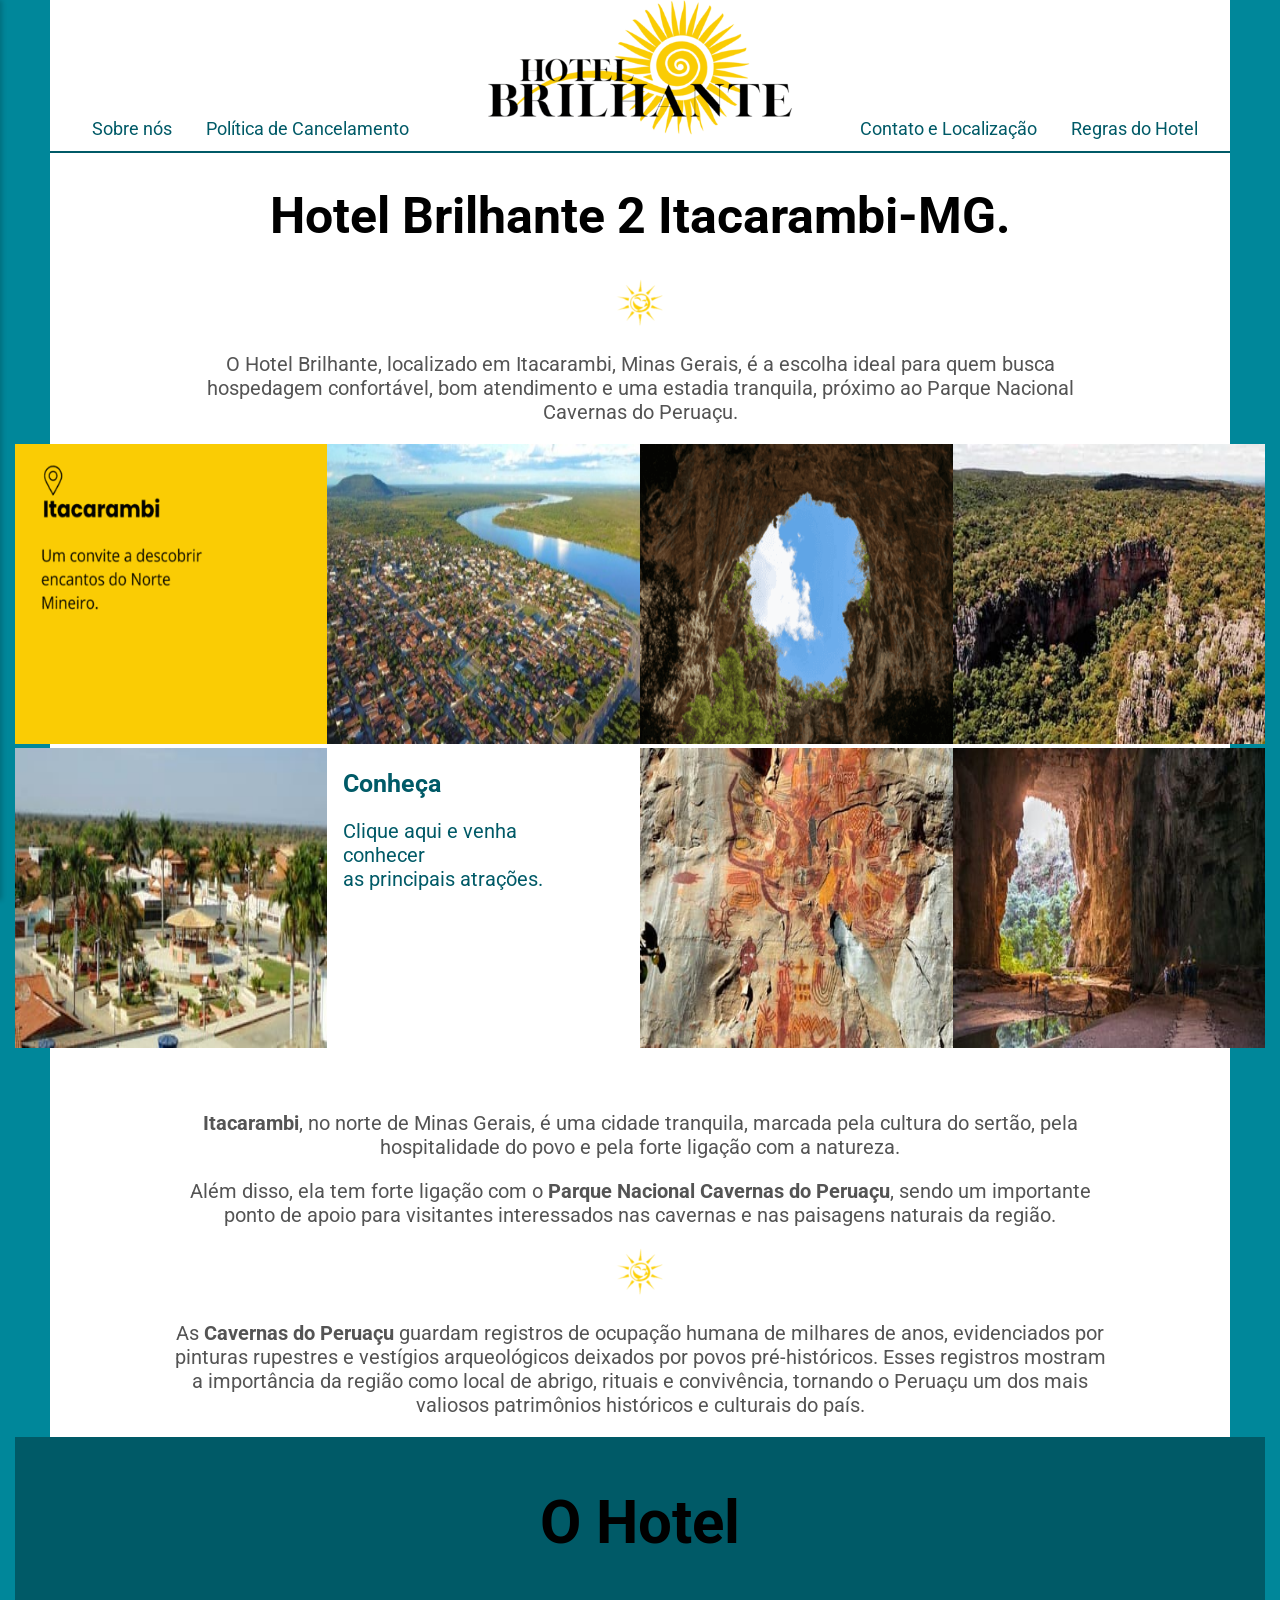
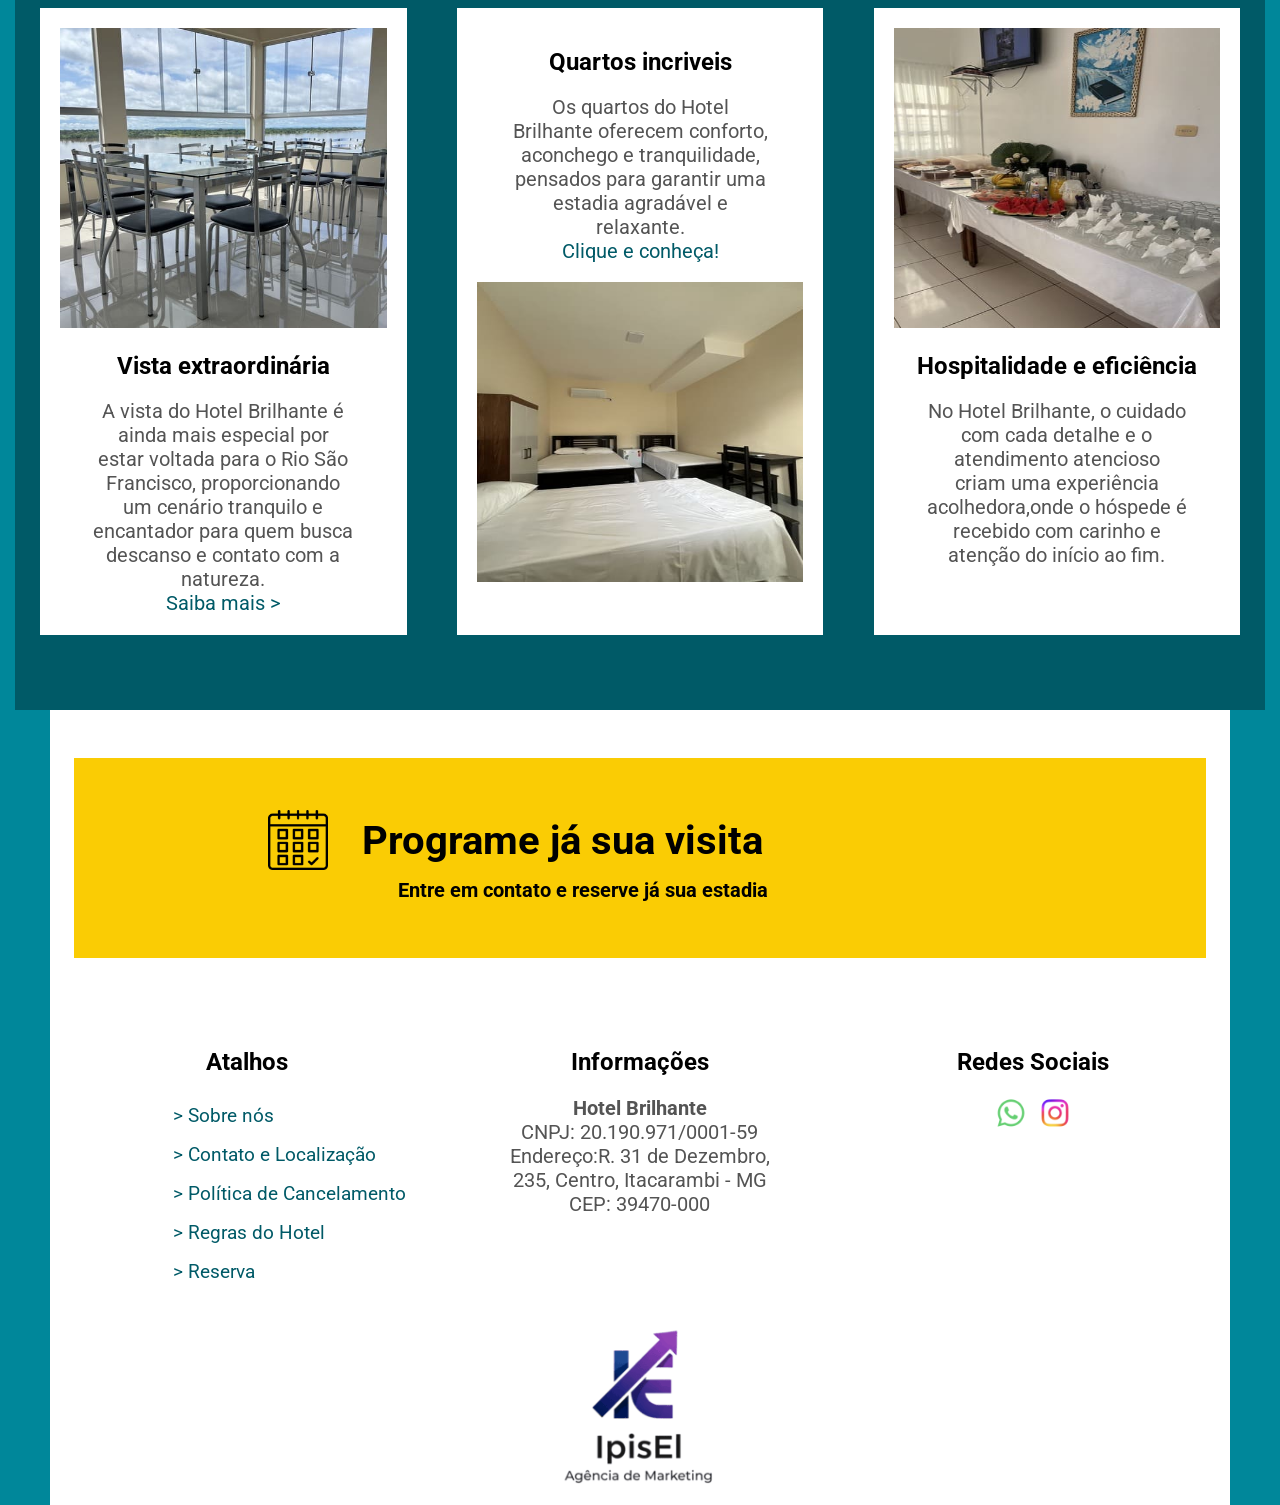
==== commit 0537b24c: "att" ====
--- a/index.html
+++ b/index.html
@@ -35,11 +35,7 @@
     <title>Hotel Brilhante 2 em Itacarambi MG | Página Principal</title>
 
     <!--LINK ICON-->
-    <link
-      rel="icon"
-      href="https://hotelbrilhante.com.br/img/sol.png"
-      type="image/png"
-    />
+    <link rel="icon" type="image/png" href="/img/sol.png" />
 
     <!--LINK PARA O CSS-->
     <link rel=" stylesheet" href="css/global.css" />
--- a/css/global.css
+++ b/css/global.css
@@ -174,7 +174,8 @@
 
 .header h1 {
   font-size: 50px;
-  margin-bottom: 2%;
+  margin-left: 3%;
+  margin-right: 3%;
 }
 
 .header p {
--- a/css/responsividade.css
+++ b/css/responsividade.css
@@ -448,6 +448,11 @@
   #click {
     left: 60px;
   }
+
+  .header ul {
+    max-width: 100%;
+    padding: 50px;
+  }
 }
 
 @media screen and (max-width: 554px) {
@@ -586,6 +591,7 @@
   .regras h2 {
     margin-left: 5%;
     margin-right: 5%;
+    font-size: 20px;
   }
 
   .imagens h2 {
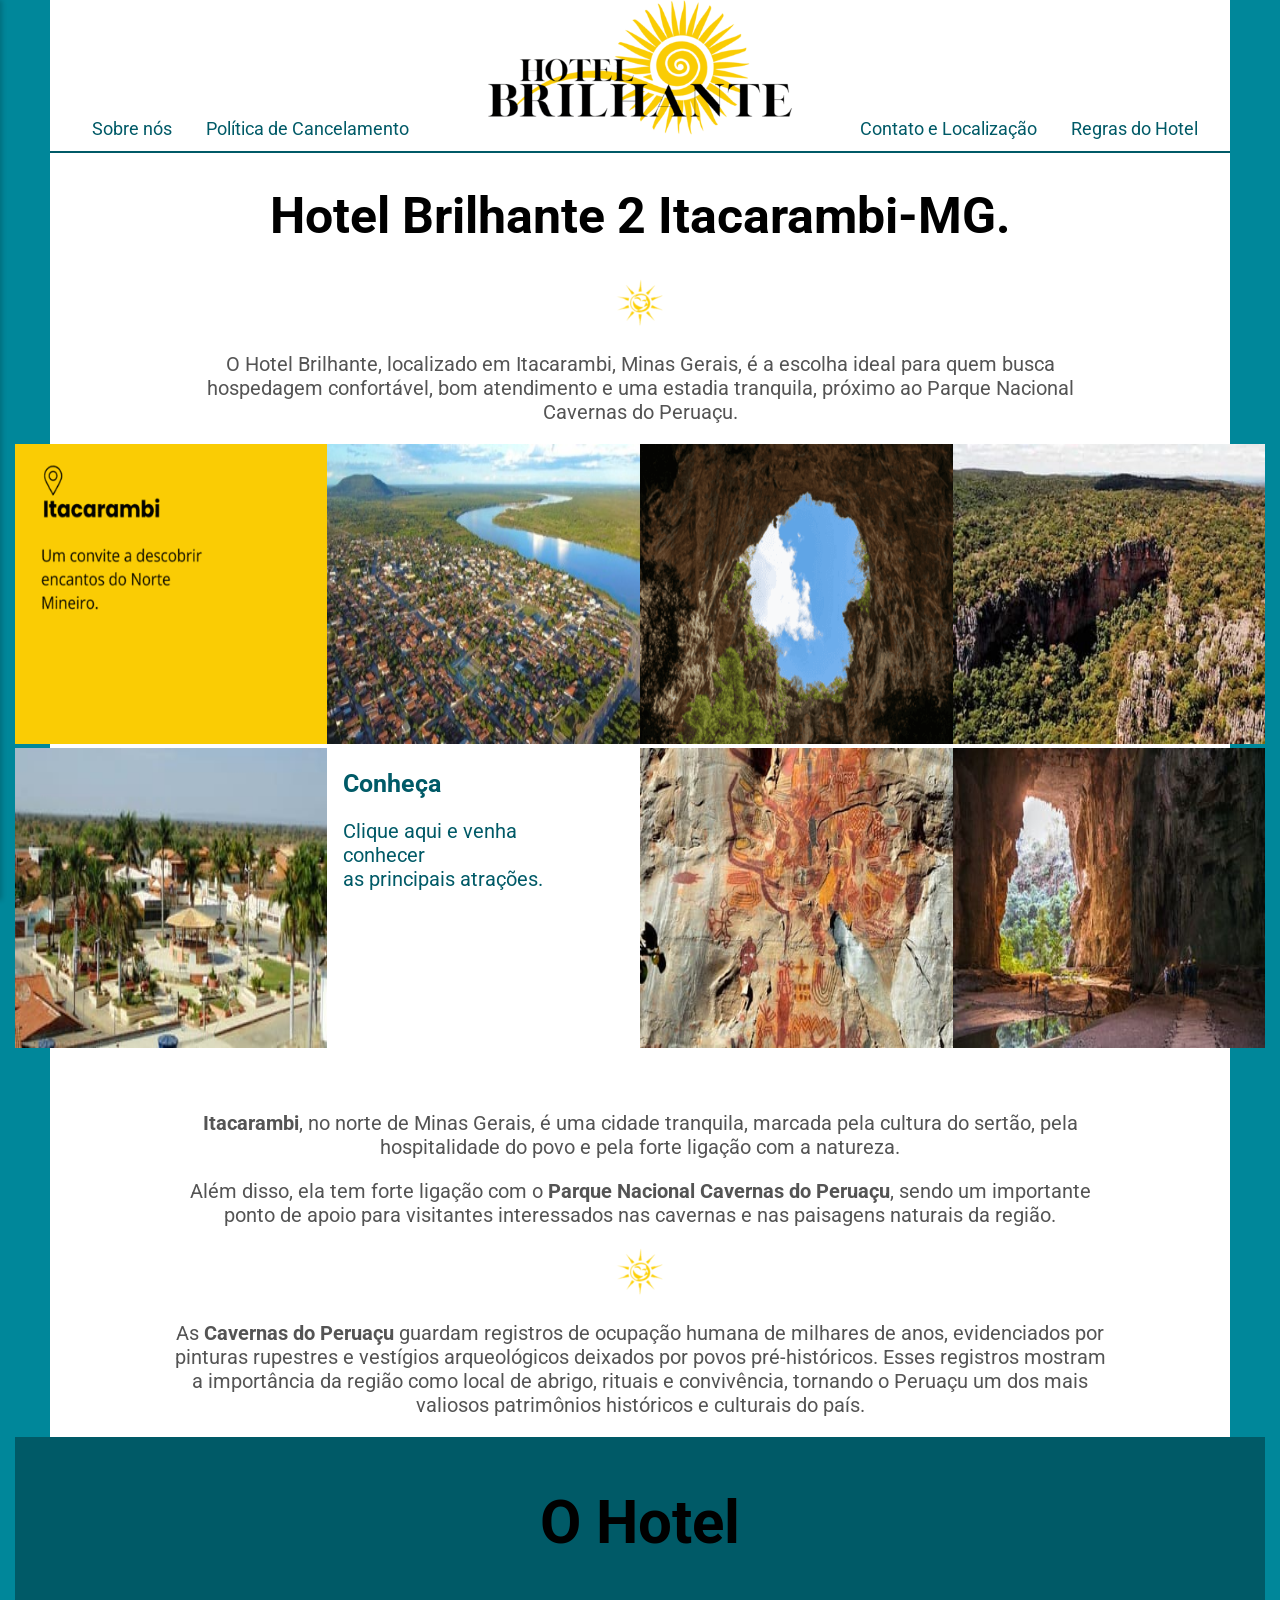
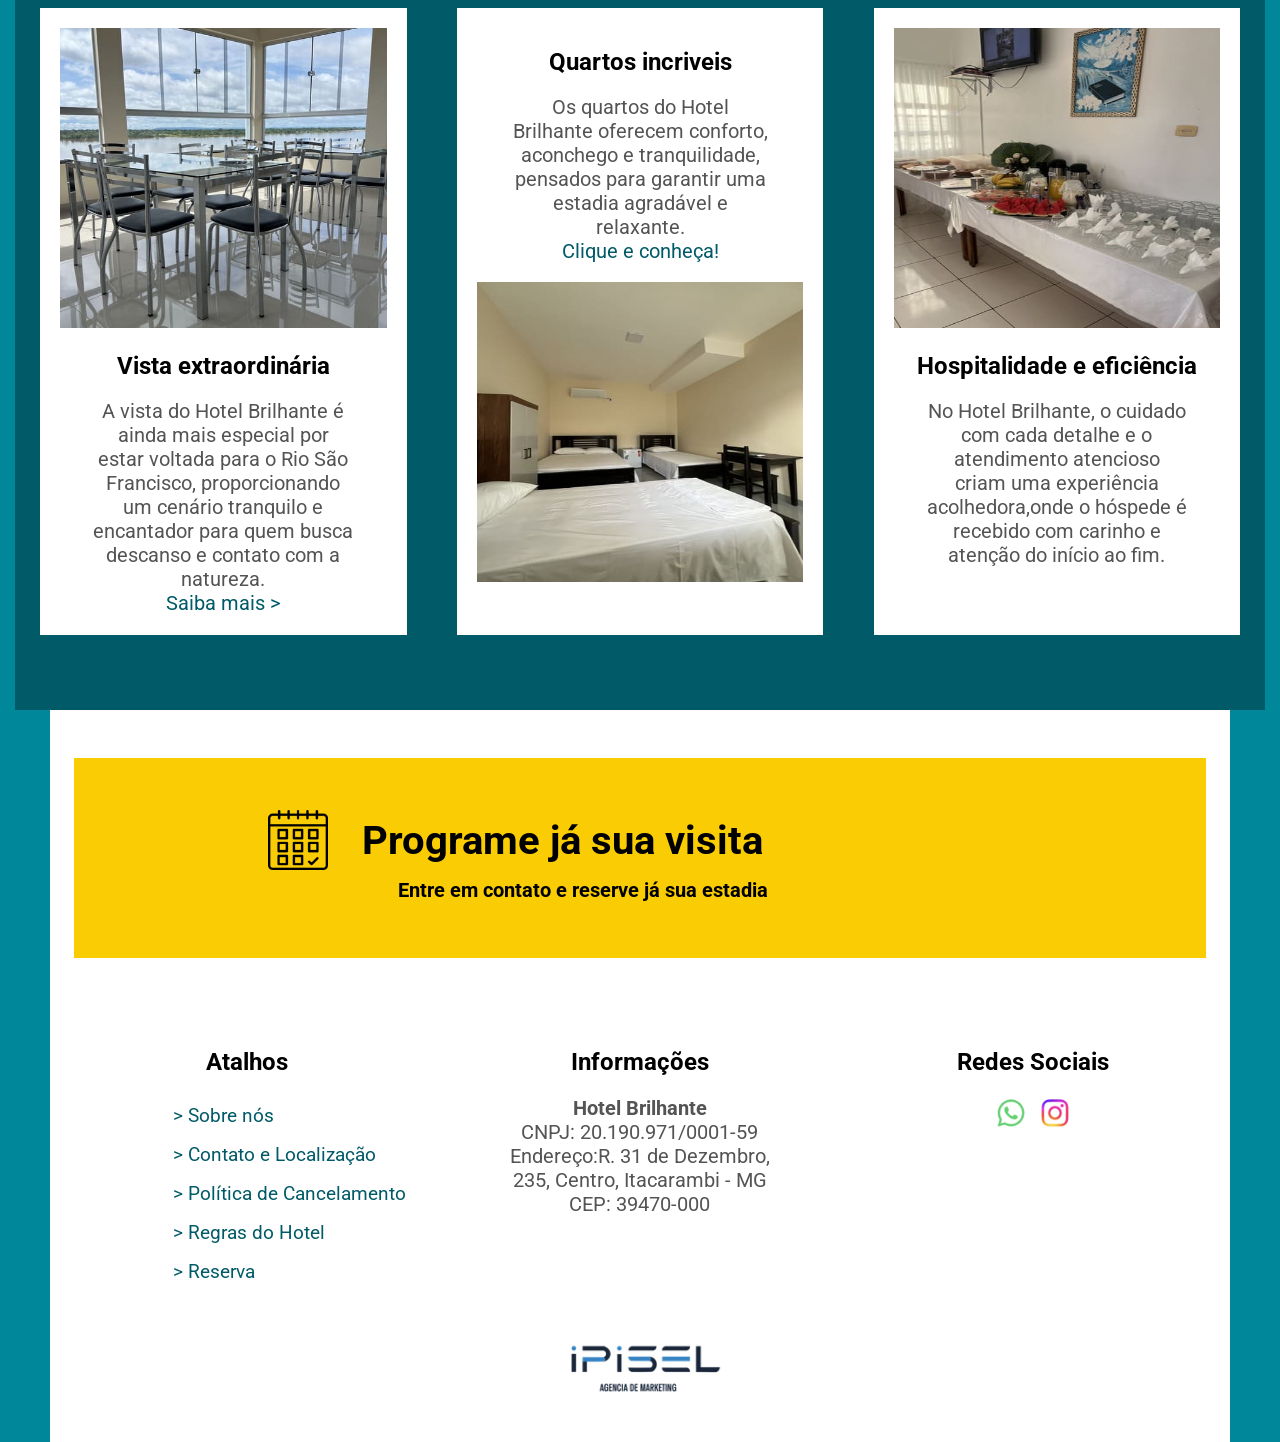
==== commit a8b4bf60: "Adição do motor de reservas" ====
--- a/index.html
+++ b/index.html
@@ -24,7 +24,7 @@
     />
     <meta
       property="og:image"
-      content="https://hotelbrilhante.com.br/img/og.jpg"
+      content="https://hotelbrilhante.com.br/img/logo.png"
     />
     <meta property="og:url" content="https://hotelbrilhante.com.br/" />
     <meta property="og:type" content="website" />
@@ -33,6 +33,8 @@
 
     <!--TÍTULO DO SITE-->
     <title>Hotel Brilhante 2 em Itacarambi MG | Página Principal</title>
+
+    <link rel="canonical" href="https://hotelbrilhante.com.br/" />
 
     <!--LINK ICON-->
     <link rel="icon" type="image/png" href="/img/sol.png" />
@@ -74,7 +76,7 @@
         <a href="contato.html">Contato e Localização</a>
         <a href="cancelamento.html">Política de Cancelamento</a>
         <a href="regras.html">Regras do Hotel</a>
-        <a href="reserva.html">Reserva</a>
+        <a href="https://book.securebookings.net/roomrate?id=355a2f32-61cd-1791379639-4233-b33c-790edc6fe520&lang=br">Reserva</a>
       </div>
 
       <div class="overlay"></div>
@@ -121,7 +123,7 @@
 
         <figure class="imagens">
           <h2>Conheça</h2>
-          <a href="contato.html"
+          <a href="https://book.securebookings.net/roomrate?id=355a2f32-61cd-1791379639-4233-b33c-790edc6fe520&lang=br"
             >Clique aqui e venha conhecer<br />
             as principais atrações.</a
           >
@@ -191,7 +193,7 @@
             A vista do Hotel Brilhante é ainda mais especial por estar voltada
             para o Rio São Francisco, proporcionando um cenário tranquilo e
             encantador para quem busca descanso e contato com a natureza.
-            <br /><a href="contato.html">Saiba mais ></a>
+            <br /><a href="https://book.securebookings.net/roomrate?id=355a2f32-61cd-1791379639-4233-b33c-790edc6fe520&lang=br">Saiba mais ></a>
           </p>
         </div>
 
@@ -244,7 +246,7 @@
         <a href="contato.html">> Contato e Localização</a>
         <a href="cancelamento.html">> Política de Cancelamento</a>
         <a href="regras.html">> Regras do Hotel</a>
-        <a href="reserva.html">> Reserva</a>
+        <a href="https://book.securebookings.net/roomrate?id=355a2f32-61cd-1791379639-4233-b33c-790edc6fe520&lang=br">> Reserva</a>
       </div>
 
       <div class="informacoes">
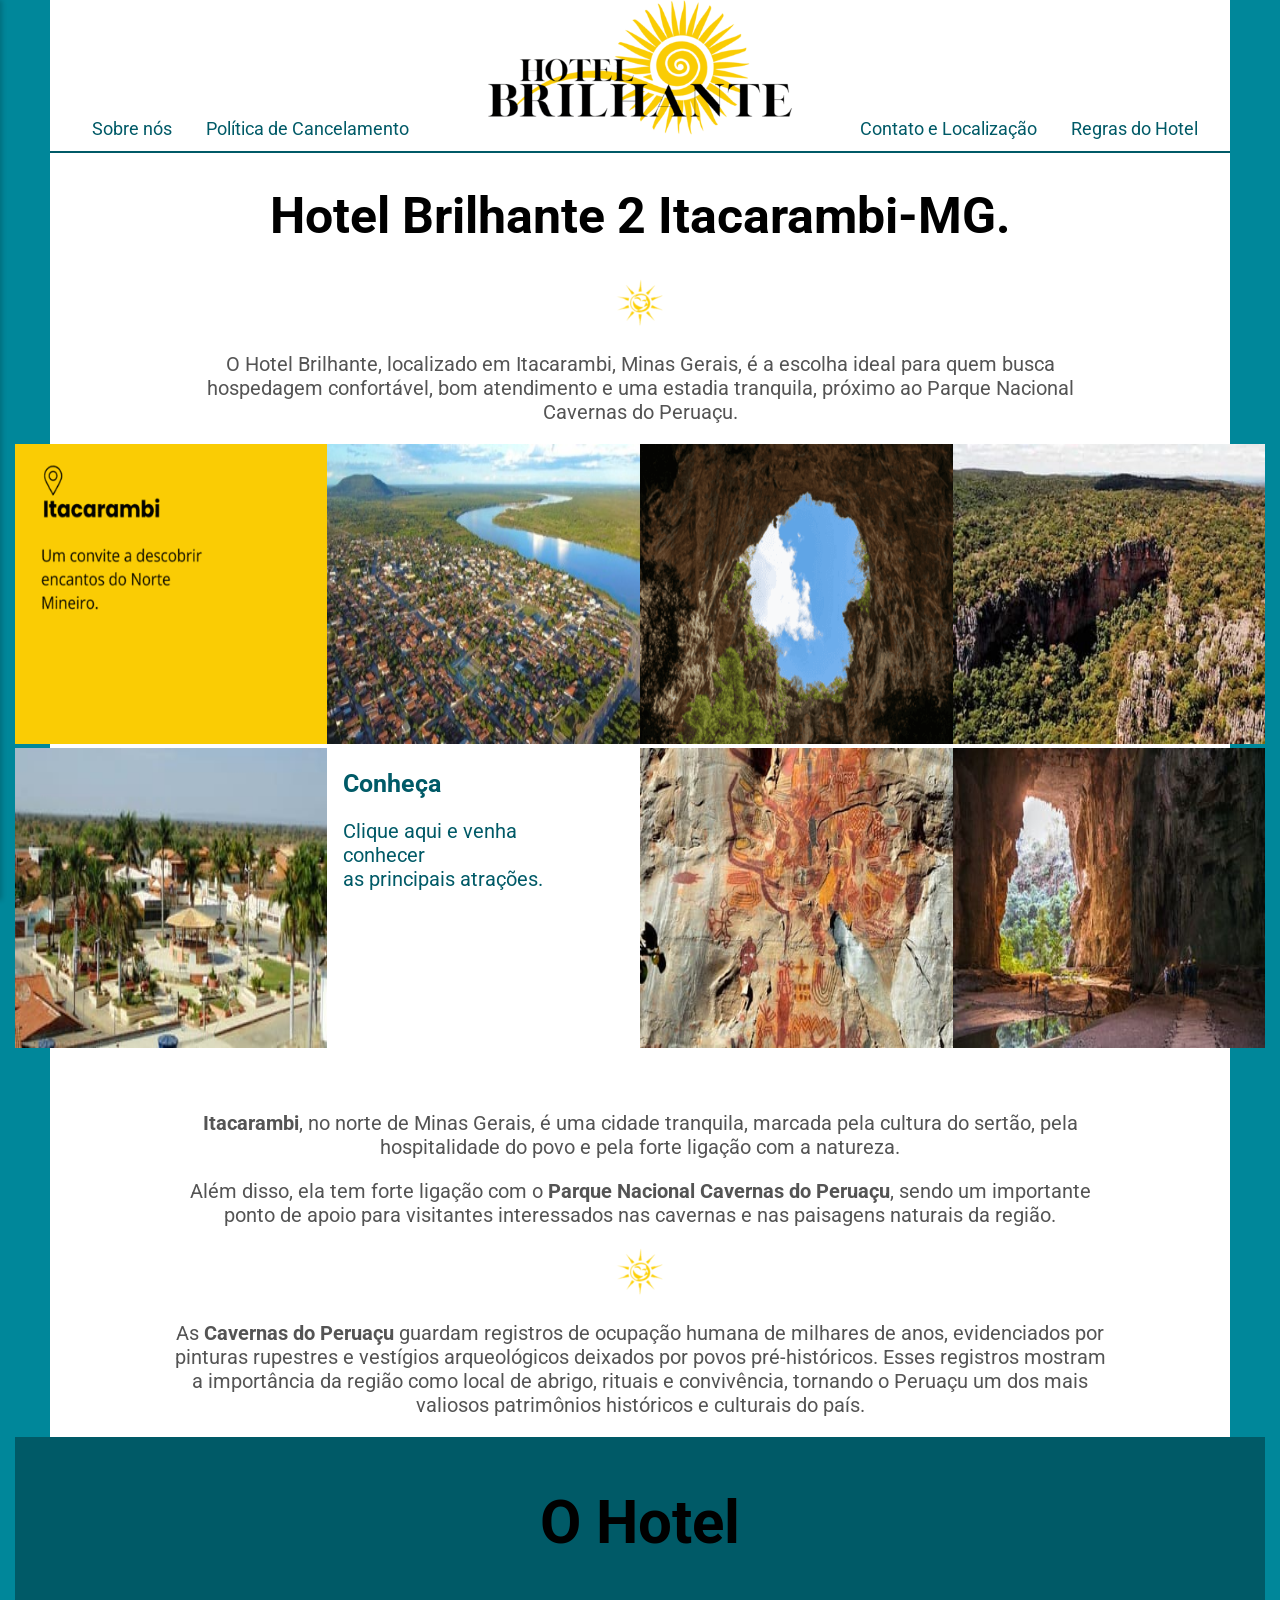
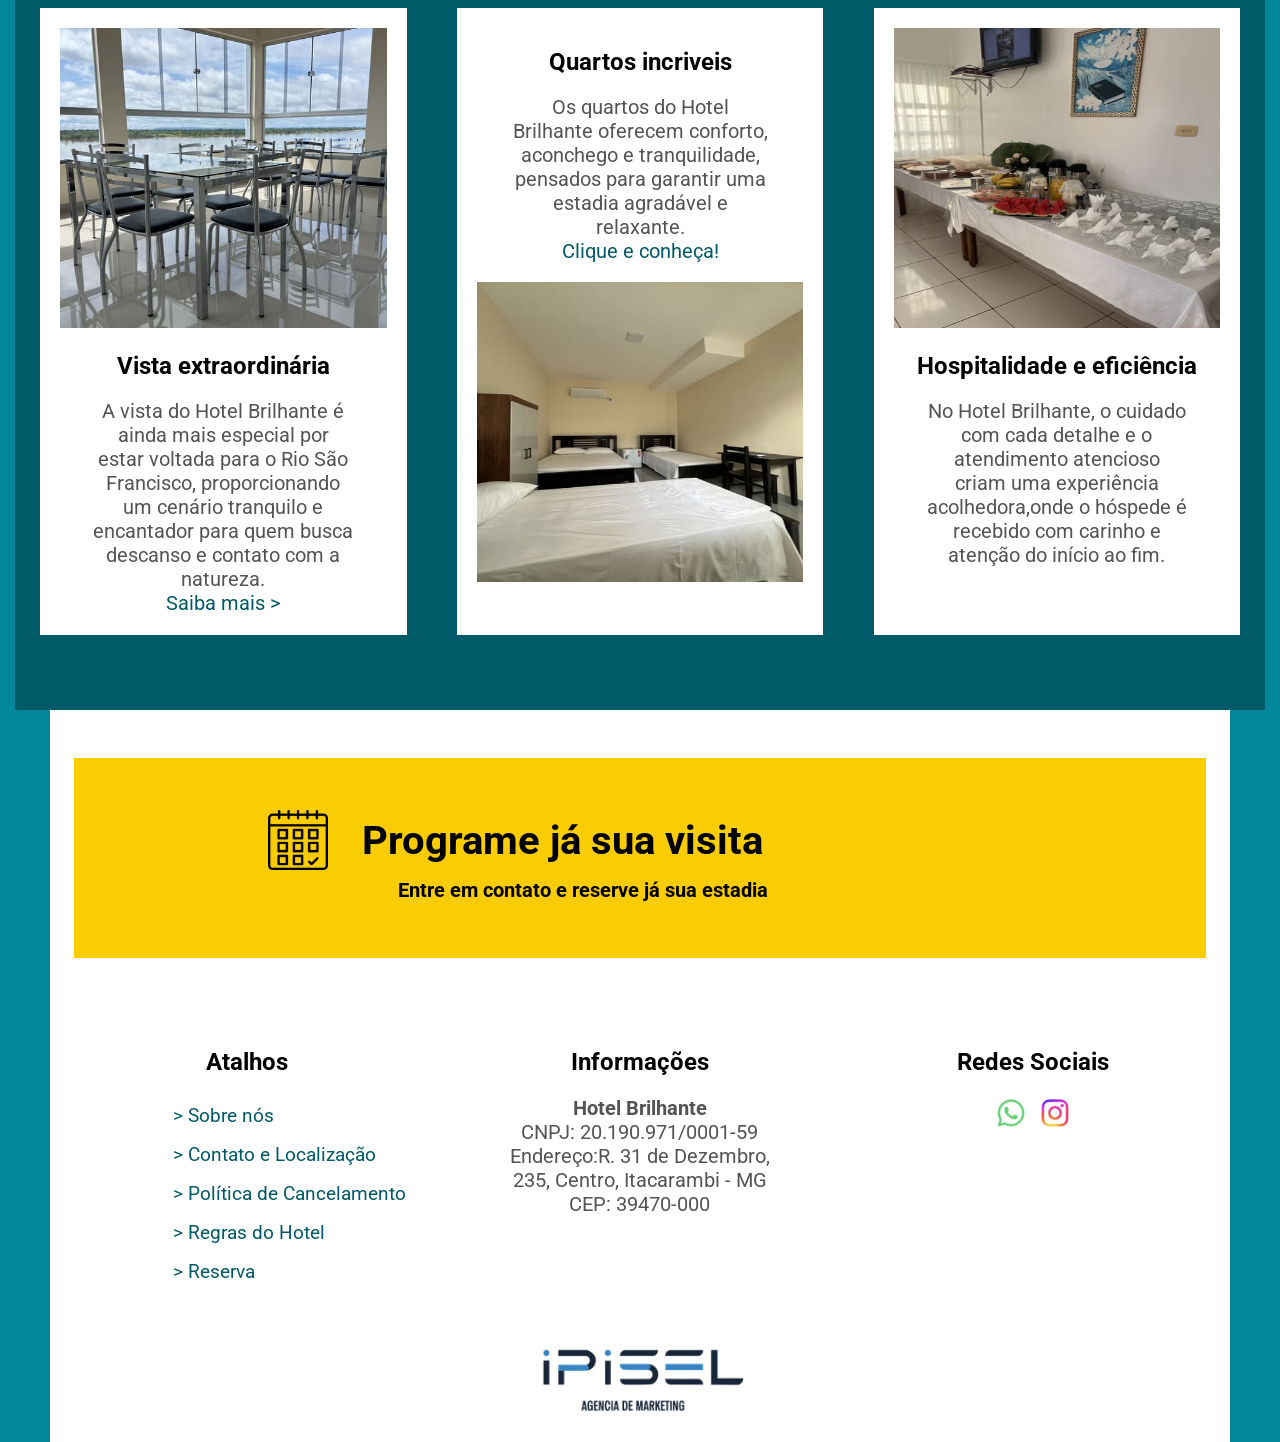
==== commit eb2fe6dd: "correção" ====
--- a/index.html
+++ b/index.html
@@ -202,7 +202,7 @@
           <p>
             Os quartos do Hotel Brilhante oferecem conforto, aconchego e
             tranquilidade, pensados para garantir uma estadia agradável e
-            relaxante. <br /><a href="contato.html">Clique e conheça!</a>
+            relaxante. <br /><a href="https://book.securebookings.net/roomrate?id=355a2f32-61cd-1791379639-4233-b33c-790edc6fe520&lang=br">Clique e conheça!</a>
           </p>
           <br />
           <!--ADICIONAR FOTO-->
